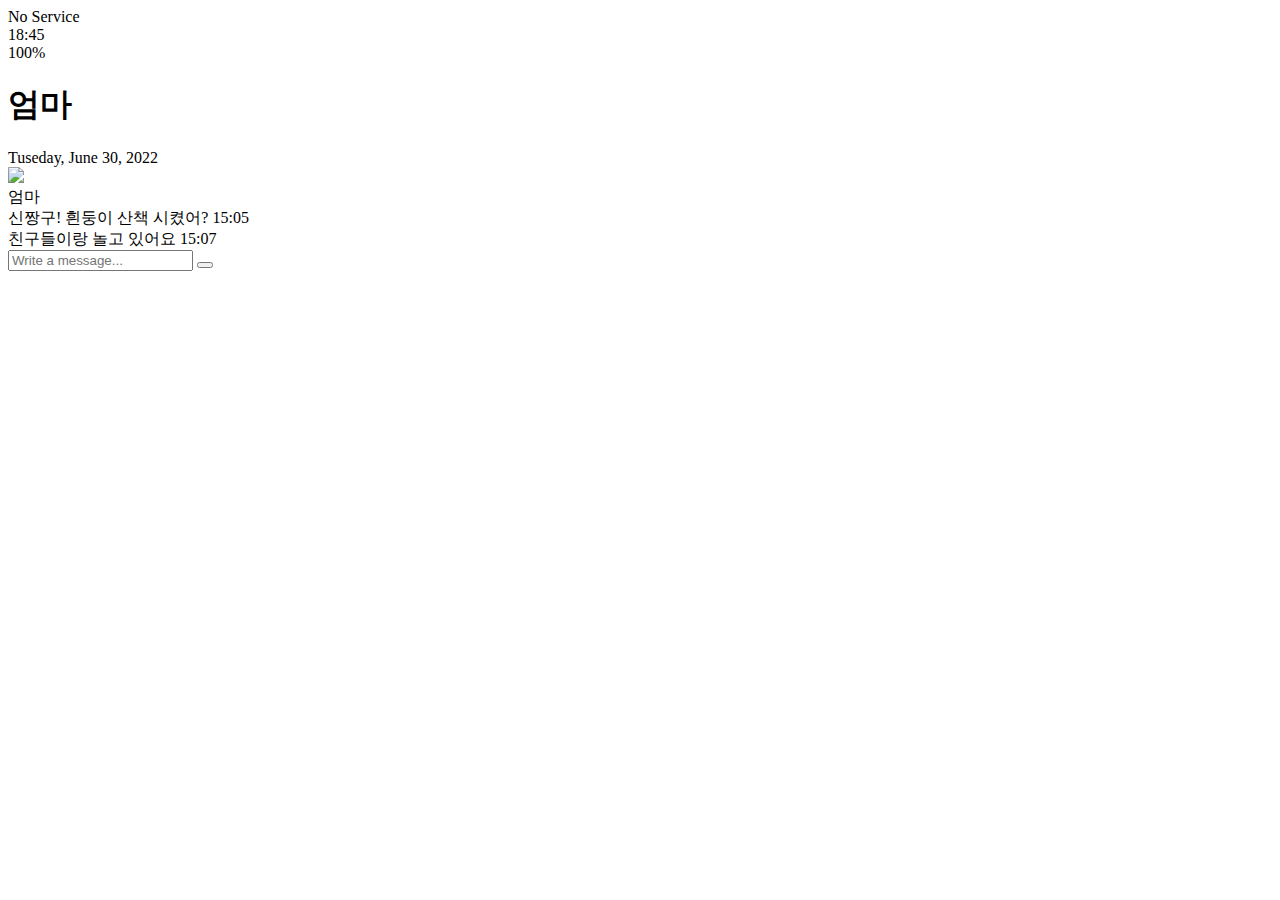
==== chat.html @ e927c5d2 "Create chat.html and chat.css" ====
<!DOCTYPE html>
<html lang="en">
  <head>
    <link rel="stylesheet" href="css/styles.css" />
    <meta charset="UTF-8" />
    <meta http-equiv="X-UA-Compatible" content="IE=edge" />
    <meta name="viewport" content="width=device-width, initial-scale=1.0" />
    <title>Chat w/엄마 - 짱구톡</title>
  </head>
  <body id="chat-screen">
    <div class="status-bar">
      <div class="status-bar__column">
        <span>No Service</span>
        <i class="fas fa-wifi"></i>
      </div>
      <div class="status-bar__column">
        <span>18:45</span>
      </div>
      <div class="status-bar__column">
        <span>100%</span>
        <i class="fas fa-battery-full fa-lg"></i>
        <i class="fas fa-bolt"></i>
      </div>
    </div>
    <header class="alt-header">
      <div class="alt-header__column">
        <a href="chats.html"><i class="fas fa-angle-left fa-2x"></i></a>
      </div>
      <div class="alt-header__column">
        <h1 class="alt-header__title">엄마</h1>
      </div>
      <div class="alt-header__column">
        <span><i class="fas fa-search fa-lg"></i></span>
        <span><i class="fas fa-bars fa-lg"></i></span>
      </div>
    </header>
    <main class="main-screen main-chat">
      <div class="chat__timestamp">Tuseday, June 30, 2022</div>
      <div class="message-row">
        <img
          src="https://search.pstatic.net/common/?src=http%3A%2F%2Fblogfiles.naver.net%2FMjAxNzAzMzFfOTMg%2FMDAxNDkwOTMyNDYxNzM3._En7EA8QLPAnc88-ByoRrQs7og_wFHk-kLiNDFAPhRwg.ryxqJqIaFJcKvF0m9W1xx_r5R0C_LJ5aZrILmdWphmYg.JPEG.gleamhs0310%2Fb83593a8-7150-48d3-9179-789b7c0b0c0d.png.jpg&type=sc960_832"
        />
        <div class="message-row__content">
          <span class="message__author">엄마</span>
          <div class="message__info">
            <span class="message__bubble">신짱구! 흰둥이 산책 시켰어?</span>
            <span class="message__time">15:05</span>
          </div>
        </div>
      </div>
      <div class="message-row message-row--own">
        <div class="message-row__content">
          <div class="message__info">
            <span class="message__bubble">친구들이랑 놀고 있어요</span>
            <span class="message__time">15:07</span>
          </div>
        </div>
      </div>
    </main>
    <form class="reply">
      <div class="reply__column">
        <i class="far fa-plus-square fa-lg"></i>
      </div>
      <div class="reply__column">
        <input type="text" placeholder="Write a message..." />
        <i class="far fa-smile-wink fa-lg"></i>
        <button>
          <i class="fas fa-arrow-up"></i>
        </button>
      </div>
    </form>
    <script
      src="https://kit.fontawesome.com/ddffea44ca.js"
      crossorigin="anonymous"
    ></script>
  </body>
</html>
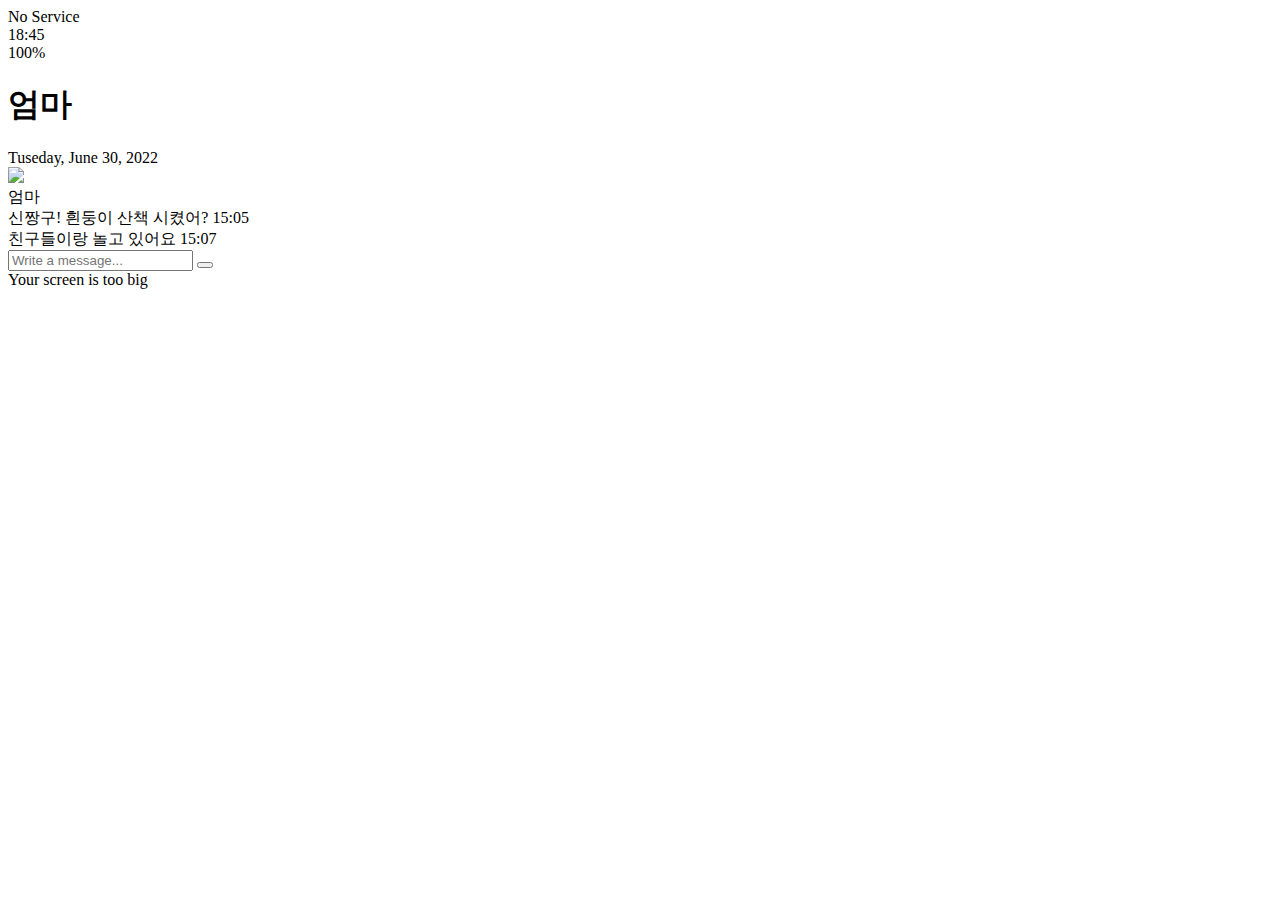
==== commit 487f52ff: "Add media query and modify login button" ====
--- a/chat.html
+++ b/chat.html
@@ -69,6 +69,9 @@
         </button>
       </div>
     </form>
+    <div id="no-mobile">
+      <span>Your screen is too big</span>
+    </div>
     <script
       src="https://kit.fontawesome.com/ddffea44ca.js"
       crossorigin="anonymous"
